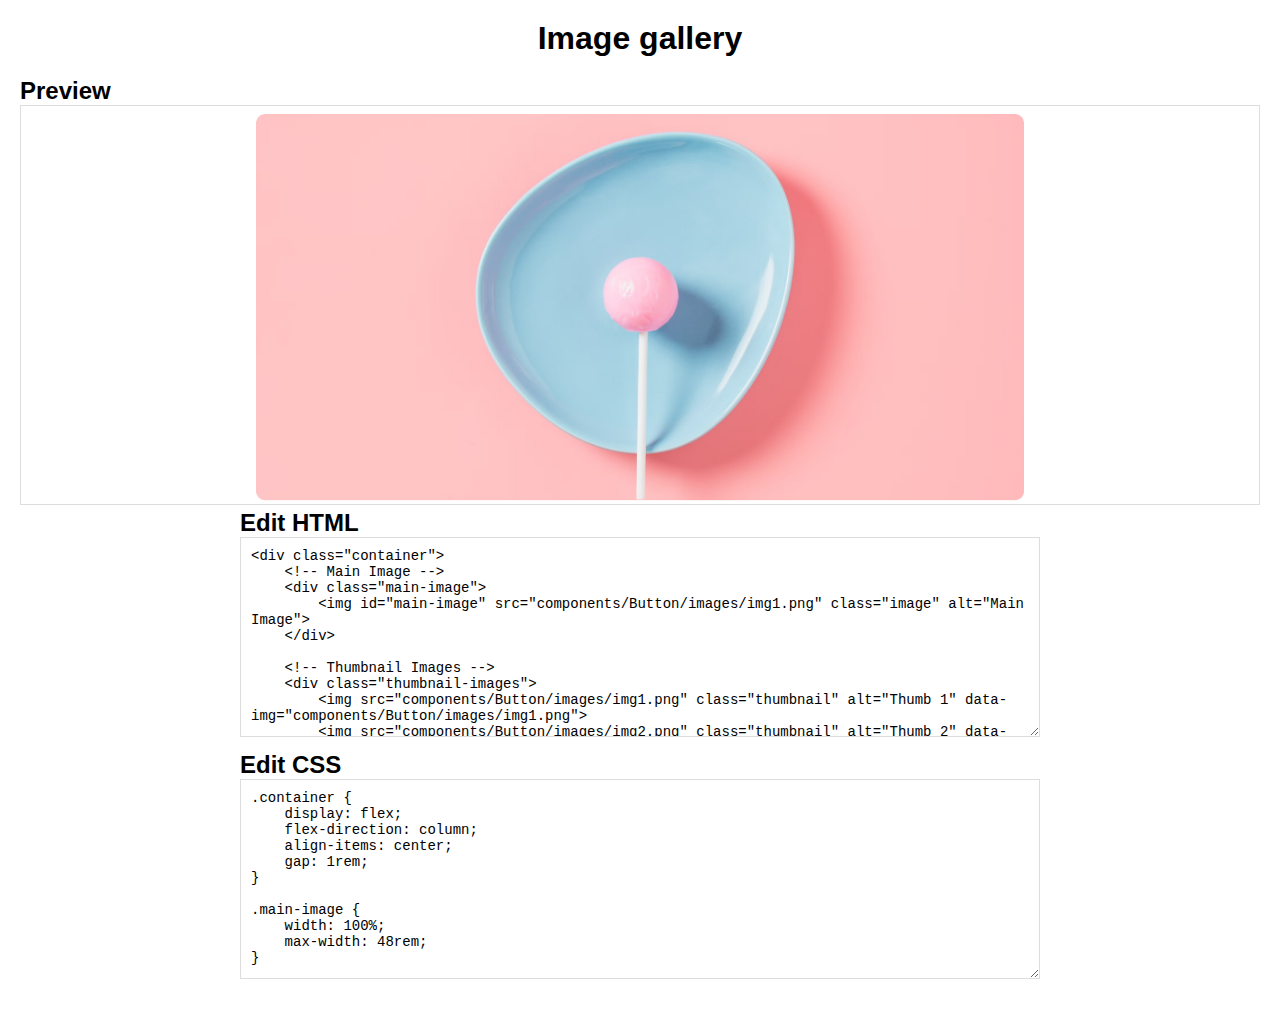
==== index.html @ 41969daf "Initial commit" ====
<!DOCTYPE html>
<html lang="en">
<head>
    <meta charset="UTF-8">
    <meta name="viewport" content="width=device-width, initial-scale=1.0">
    <title>GS UI</title>
    <link rel="stylesheet" href="styles.css">
</head>
<body>
    <h1>Image gallery</h1>
    <div class="preview">
        <h2>Preview</h2>
        <iframe id="preview-frame"></iframe>
    </div>
    <div class="container">
        <div class="editor">
            <h2>Edit HTML</h2>
            <textarea id="html-editor" spellcheck="false"></textarea>
            
            <h2>Edit CSS</h2>
            <textarea id="css-editor" spellcheck="false"></textarea>
        </div>
    </div>

    <script src="script.js"></script>
</body>
</html>
---- styles.css ----
* {
    margin: 0;
    padding: 0;
    box-sizing: border-box;
}

body {
    font-family: Arial, sans-serif;
    display: flex;
    flex-direction: column;
    align-items: center;
    padding: 20px;
}

h1 {
    margin-bottom: 20px;
}

.container {
    display: flex;
    width: 100%;
    max-width: 800px;
    gap: 20px;
}

.editor, .preview {
    width: 100%;
}

textarea {
    width: 100%;
    height: 200px;
    margin-bottom: 10px;
    padding: 10px;
    border: 1px solid #ddd;
    font-family: monospace;
    font-size: 14px;
}

iframe {
    width: 100%;
    height: 400px;
    border: 1px solid #ddd;
}
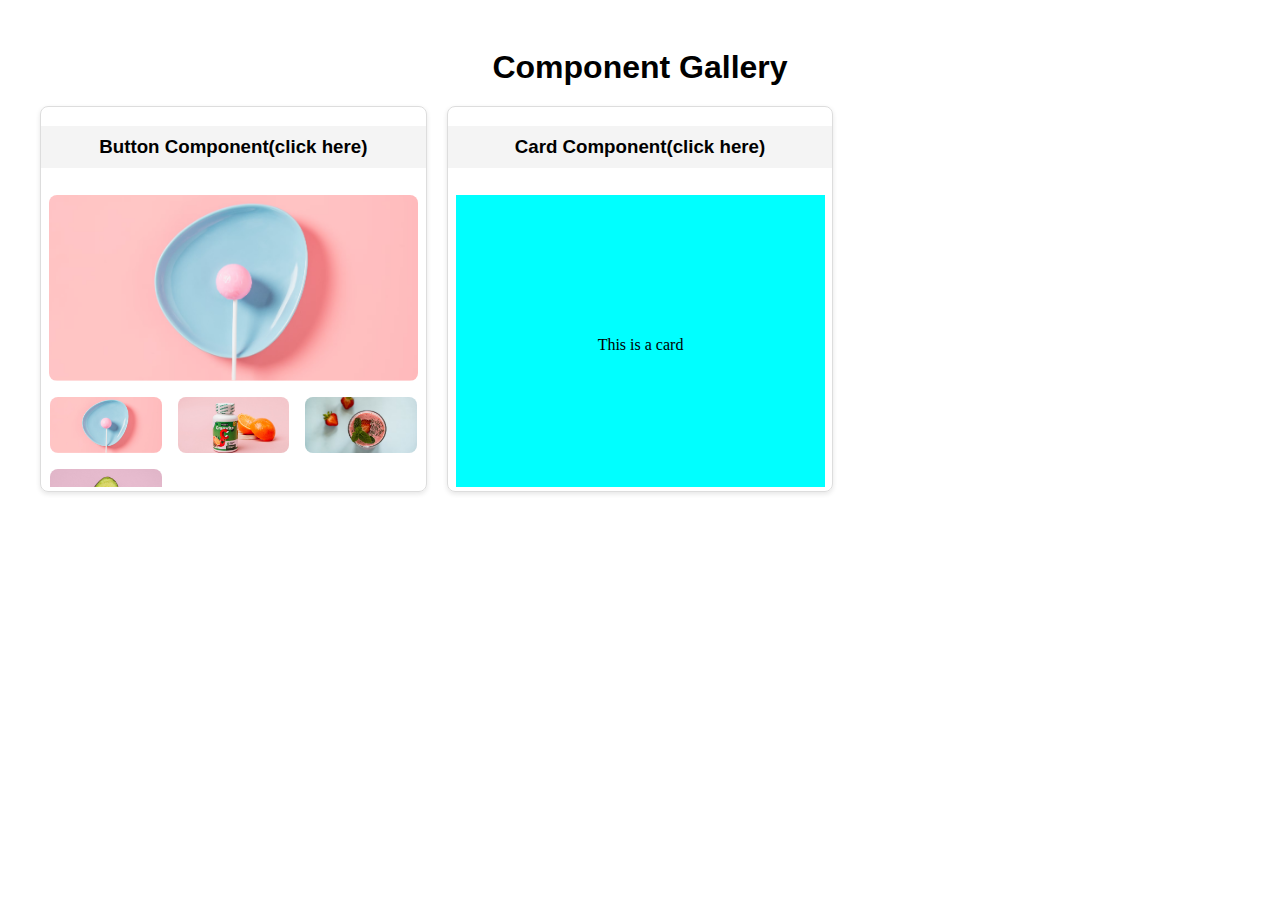
==== commit 1fe93a6d: "Changed functonality" ====
--- a/index.html
+++ b/index.html
@@ -3,25 +3,23 @@
 <head>
     <meta charset="UTF-8">
     <meta name="viewport" content="width=device-width, initial-scale=1.0">
-    <title>GS UI</title>
+    <title>Component Gallery</title>
     <link rel="stylesheet" href="styles.css">
 </head>
 <body>
-    <h1>Image gallery</h1>
-    <div class="preview">
-        <h2>Preview</h2>
-        <iframe id="preview-frame"></iframe>
-    </div>
-    <div class="container">
-        <div class="editor">
-            <h2>Edit HTML</h2>
-            <textarea id="html-editor" spellcheck="false"></textarea>
-            
-            <h2>Edit CSS</h2>
-            <textarea id="css-editor" spellcheck="false"></textarea>
+    <h1>Component Gallery</h1>
+    <div class="component-grid">
+        <!-- Component Cards with correct data-component attributes -->
+        <div class="component-card" onclick="openComponent('Button')">
+            <h3>Button Component(click here)</h3>
+            <iframe data-component="Button"></iframe>
+        </div>
+        <div class="component-card" onclick="openComponent('Card')">
+            <h3>Card Component(click here)</h3>
+            <iframe data-component="Card"></iframe>
         </div>
     </div>
 
     <script src="script.js"></script>
 </body>
-</html>+</html>
--- a/styles.css
+++ b/styles.css
@@ -1,9 +1,3 @@
-* {
-    margin: 0;
-    padding: 0;
-    box-sizing: border-box;
-}
-
 body {
     font-family: Arial, sans-serif;
     display: flex;
@@ -16,29 +10,39 @@
     margin-bottom: 20px;
 }
 
-.container {
-    display: flex;
+.component-grid {
+    display: grid;
+    grid-template-columns: repeat(3, 1fr);
+    gap: 20px;
     width: 100%;
-    max-width: 800px;
-    gap: 20px;
+    max-width: 1200px;
 }
 
-.editor, .preview {
-    width: 100%;
+.component-card {
+    border: 1px solid #ddd;
+    border-radius: 8px;
+    overflow: hidden;
+    text-align: center;
+    cursor: pointer;
+    box-shadow: 0 2px 5px rgba(0, 0, 0, 0.1);
 }
 
-textarea {
-    width: 100%;
-    height: 200px;
-    margin-bottom: 10px;
+.component-card h3 {
+    background-color: #f4f4f4;
     padding: 10px;
-    border: 1px solid #ddd;
-    font-family: monospace;
-    font-size: 14px;
 }
 
-iframe {
+/* Main styles.css file */
+.component-card iframe {
     width: 100%;
-    height: 400px;
-    border: 1px solid #ddd;
+    height: 300px;
+    border: none;
+    overflow: hidden;
 }
+
+.preview iframe {
+    width: 100%;
+    height: 100%;
+    border: none;
+    overflow: hidden;
+}
